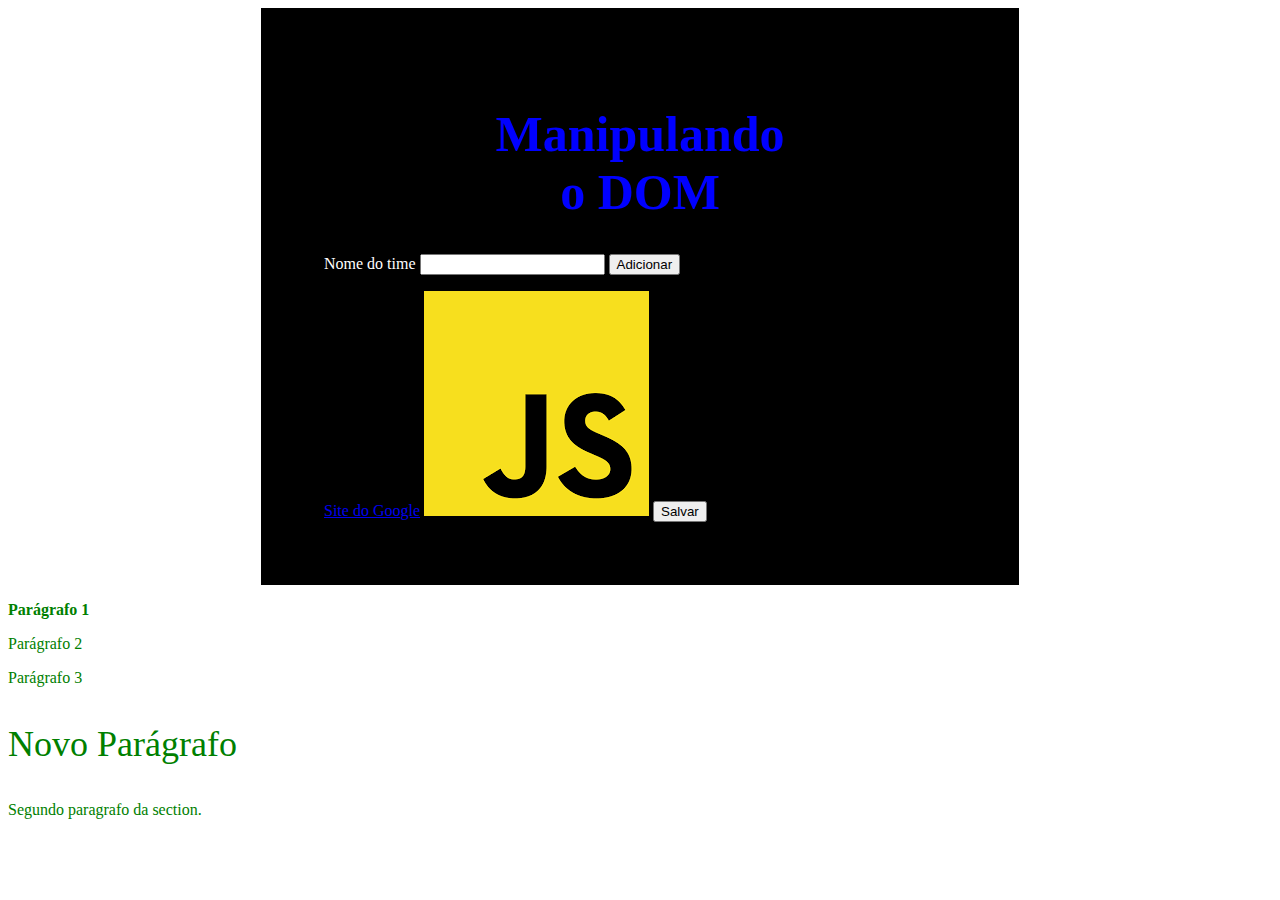
==== index.html @ f1cac794 "first commit" ====
<!DOCTYPE html>
<html lang="pt-br">
<head>
    <meta charset="UTF-8">
    <meta name="viewport" content="width=device-width, initial-scale=1.0">
    <title>Manipulando o DOM</title>
</head>
<body>
    <header>
        <h1 id="titulo">Manipulando o DOM</h1>
        <form >
            <label for="club">Nome do time</label>
            <input type="text" id="club">
            <button type="button" onclick="adicionar()">Adicionar</button>
            
            <ol id="listaTimes">

            </ol>
        </form>



        <a href=""></a>
        <img src="js1.png" onmouseover="trocaImagem()" onmouseout="voltaImagem()">
        
    </header>
    <p></p>
    <p></p>
    <p></p> 

    <section>
        <p></p>
        <p></p>
    </section>

    <script src="script.js"></script>
</body>
</html>
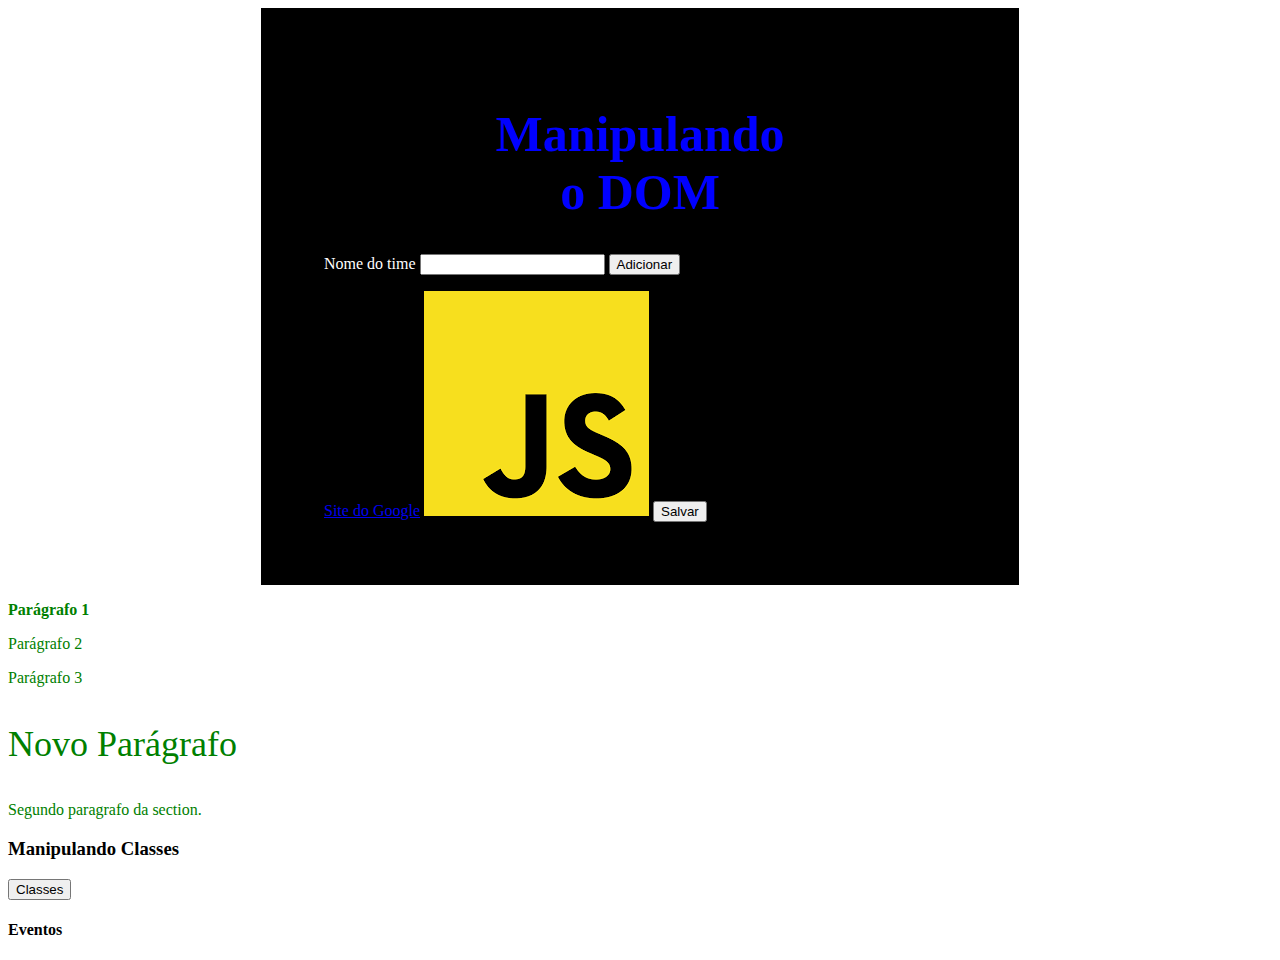
==== commit c5016ba0: "eventos" ====
--- a/index.html
+++ b/index.html
@@ -4,6 +4,7 @@
     <meta charset="UTF-8">
     <meta name="viewport" content="width=device-width, initial-scale=1.0">
     <title>Manipulando o DOM</title>
+    <link rel="stylesheet" href="style.css">
 </head>
 <body>
     <header>
@@ -33,6 +34,11 @@
         <p></p>
     </section>
 
+    <h3>Manipulando Classes</h3>
+    <button type="button" onclick="manipular()">Classes</button>
+
+    <h4>Eventos</h4>
+
     <script src="script.js"></script>
 </body>
 </html>--- a/style.css
+++ b/style.css
@@ -0,0 +1,3 @@
+.fundoVerde{
+    background-color: green;
+}